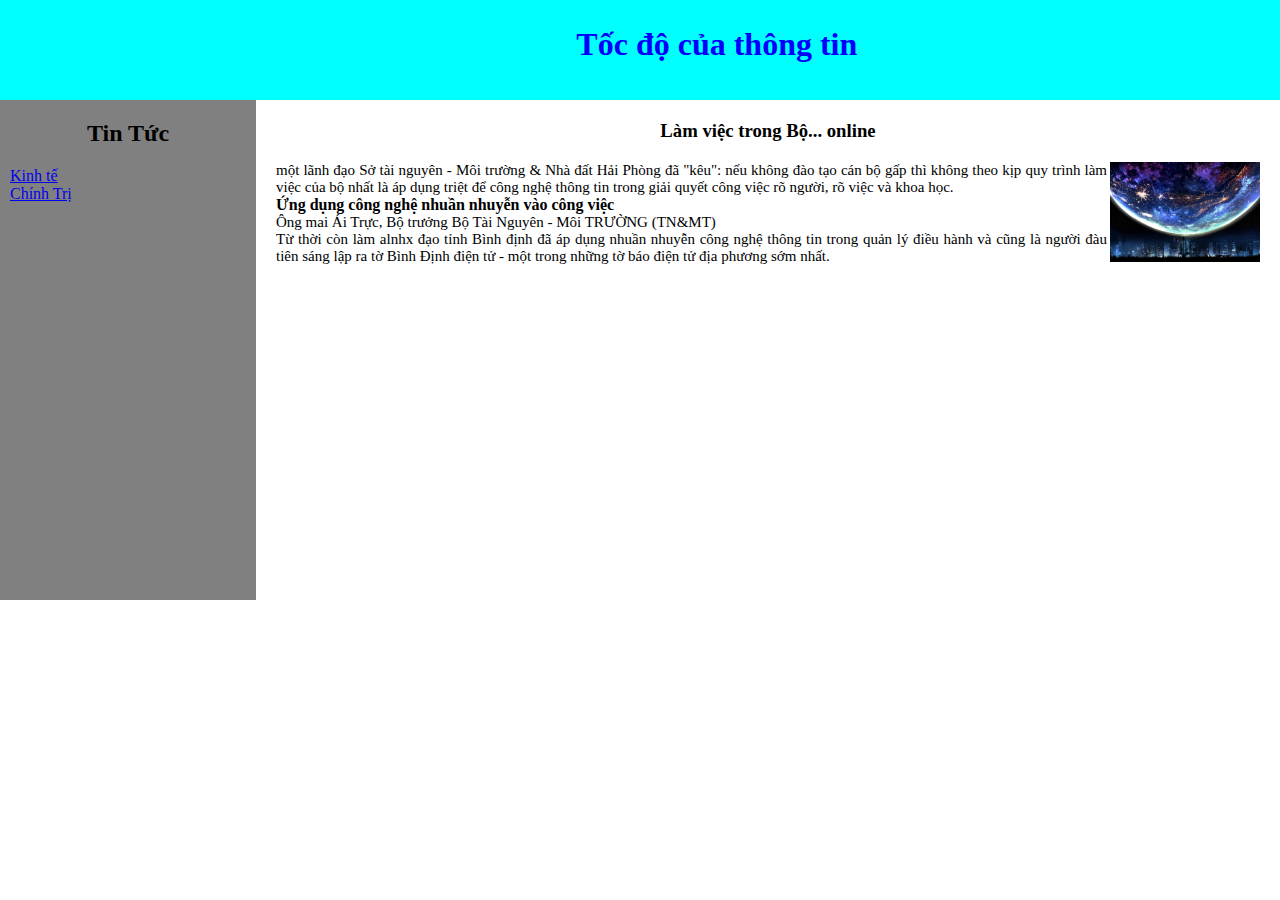
==== Web/Baitaptrentruong/bai16/Chinhtri.html @ 99ea793e "moi" ====
<!DOCTYPE html>
<html lang="en">
<head>
    <meta charset="UTF-8">
    <meta name="viewport" content="width=device-width, initial-scale=1.0">
    <link rel="stylesheet" href="bt1.css">
    <title>Bai 16</title>
</head>
<body>
    <header class="header">
        <h1>Tốc độ của thông tin</h1>
    </header>
    <div class="gop">
        <nav class="nav">
            <h2>Tin Tức</h2>
            <ul>
                <a href="KinhTe.html">Kinh tế</a> <br>
                <a href="Chinhtri.html">Chính Trị</a>
            </ul>
        </nav>

        <main class="main">
            <h3>Làm việc trong Bộ... online</h3>  
            <img src="galaxy.jpg" alt="anh galaxy" style="float: right;">
            <p>một lãnh đạo Sở tài nguyên - Môi trường & Nhà đất Hải Phòng đã "kêu": nếu không đào tạo cán bộ gấp thì không theo kịp quy trình làm việc của bộ nhất là áp dụng triệt để công nghệ thông tin trong giải quyết công việc rõ người, rõ việc và khoa học.</p>
            <h4>Ứng dụng công nghệ nhuần nhuyễn vào công việc</h4>
            <p>Ông mai Ái Trực, Bộ trưởng Bộ Tài Nguyên - Môi TRƯỜNG (TN&MT)<br>Từ thời còn làm alnhx đạo tỉnh Bình định đã áp dụng nhuần nhuyễn công nghệ thông tin trong quản lý điều hành và cũng là người đàu tiên sáng lập ra tờ Bình Định điện tử - một trong những tờ báo điện tử địa phương sớm nhất.</p>

        </main>
    </div>
</body>
</html>
---- Web/Baitaptrentruong/bai16/bt1.css ----
*{
    padding: 0;
    margin: 0;

}
.header{
    background: aqua;
    text-align: center;
    width: 100%;
    height: 100px; 
}

.header h1{
    padding-left: 12%;
    padding-top: 2%;
    color: blue;
}

.gop{
    display: flex;
    width: 100%;
}
.nav{
    background: gray;
    text-align: center;
    width: 20%;
    height: 500px;
}
.nav h2{
    margin: 20px;
}
.nav ul{
    text-align: start;
    padding-left: 10px;
}

.main{
    background: rgb(255, 255, 255);
    width: 80%;
    height: 500px;

}
.main h3{
    text-align: center;
    margin: 20px;  
}
.main img{
    width: 150px;
    height: 100px;
    padding-left: 3px;
    padding-right: 20px;
}
.main h4{
    margin-left: 20px;  
}
main p{
    text-align: justify;    /*dùng để căn đều văn bản*/
    padding-left: 20px;
    margin-right: 20px;
    font-size: 15px;
}
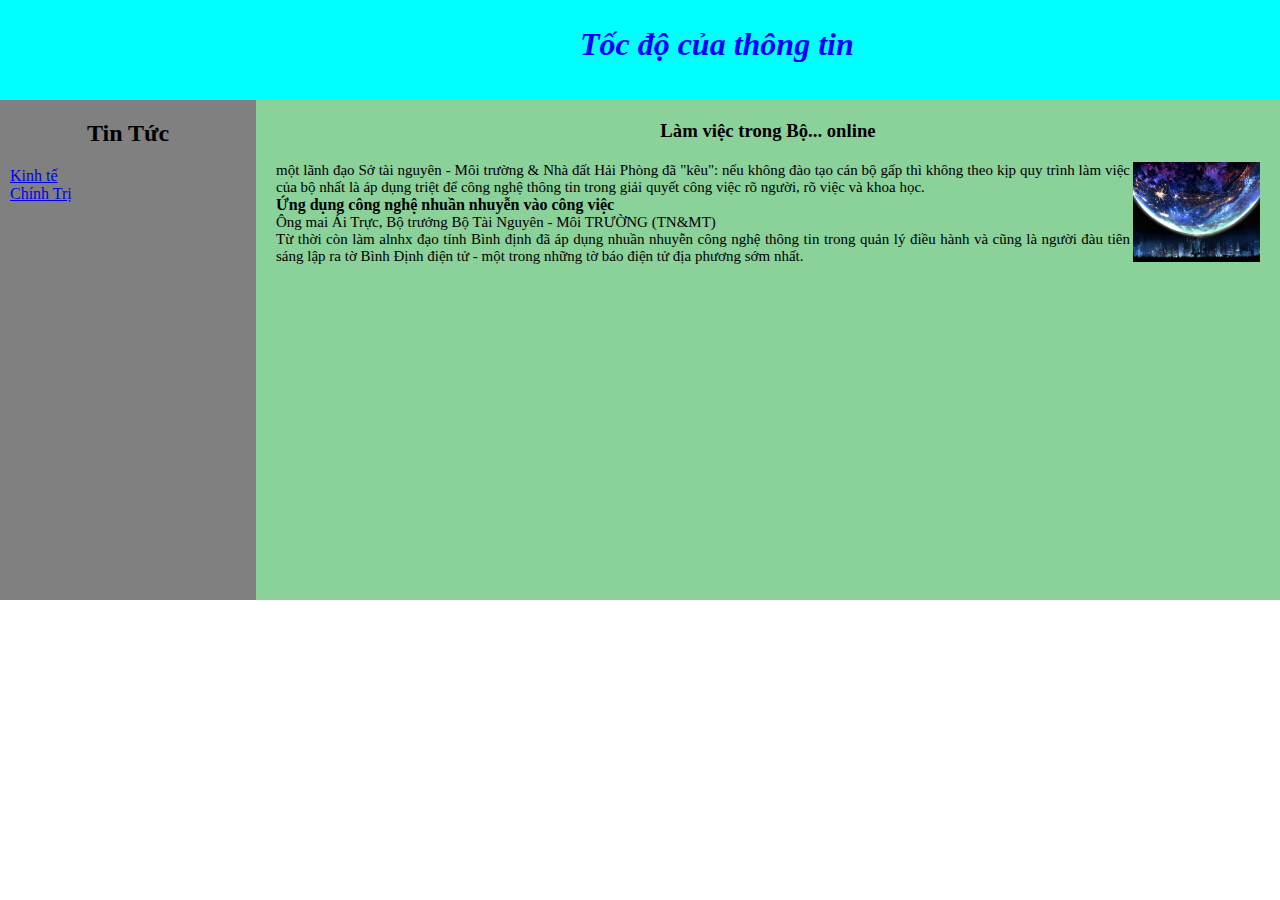
==== commit b40d3ed3: "moi" ====
--- a/Web/Baitaptrentruong/bai16/Chinhtri.html
+++ b/Web/Baitaptrentruong/bai16/Chinhtri.html
@@ -10,23 +10,21 @@
     <header class="header">
         <h1>Tốc độ của thông tin</h1>
     </header>
-    <div class="gop">
-        <nav class="nav">
-            <h2>Tin Tức</h2>
-            <ul>
-                <a href="KinhTe.html">Kinh tế</a> <br>
-                <a href="Chinhtri.html">Chính Trị</a>
-            </ul>
-        </nav>
+    <nav class="nav">
+        <h2>Tin Tức</h2>
+        <ul>
+            <a href="KinhTe.html">Kinh tế</a> <br>
+            <a href="Chinhtri.html">Chính Trị</a>
+        </ul>
+    </nav>
 
-        <main class="main">
-            <h3>Làm việc trong Bộ... online</h3>  
-            <img src="galaxy.jpg" alt="anh galaxy" style="float: right;">
-            <p>một lãnh đạo Sở tài nguyên - Môi trường & Nhà đất Hải Phòng đã "kêu": nếu không đào tạo cán bộ gấp thì không theo kịp quy trình làm việc của bộ nhất là áp dụng triệt để công nghệ thông tin trong giải quyết công việc rõ người, rõ việc và khoa học.</p>
-            <h4>Ứng dụng công nghệ nhuần nhuyễn vào công việc</h4>
-            <p>Ông mai Ái Trực, Bộ trưởng Bộ Tài Nguyên - Môi TRƯỜNG (TN&MT)<br>Từ thời còn làm alnhx đạo tỉnh Bình định đã áp dụng nhuần nhuyễn công nghệ thông tin trong quản lý điều hành và cũng là người đàu tiên sáng lập ra tờ Bình Định điện tử - một trong những tờ báo điện tử địa phương sớm nhất.</p>
+    <main class="main">
+        <h3>Làm việc trong Bộ... online</h3>  
+        <img src="galaxy.jpg" alt="anh galaxy" style="float: right;">
+        <p>một lãnh đạo Sở tài nguyên - Môi trường & Nhà đất Hải Phòng đã "kêu": nếu không đào tạo cán bộ gấp thì không theo kịp quy trình làm việc của bộ nhất là áp dụng triệt để công nghệ thông tin trong giải quyết công việc rõ người, rõ việc và khoa học.</p>
+        <h4>Ứng dụng công nghệ nhuần nhuyễn vào công việc</h4>
+        <p>Ông mai Ái Trực, Bộ trưởng Bộ Tài Nguyên - Môi TRƯỜNG (TN&MT)<br>Từ thời còn làm alnhx đạo tỉnh Bình định đã áp dụng nhuần nhuyễn công nghệ thông tin trong quản lý điều hành và cũng là người đàu tiên sáng lập ra tờ Bình Định điện tử - một trong những tờ báo điện tử địa phương sớm nhất.</p>
 
-        </main>
-    </div>
+    </main>
 </body>
 </html>--- a/Web/Baitaptrentruong/bai16/bt1.css
+++ b/Web/Baitaptrentruong/bai16/bt1.css
@@ -1,6 +1,8 @@
 *{
     padding: 0;
     margin: 0;
+    box-sizing: border-box;
+    font-style: initial;
 
 }
 .header{
@@ -8,23 +10,21 @@
     text-align: center;
     width: 100%;
     height: 100px; 
+
 }
 
 .header h1{
     padding-left: 12%;
     padding-top: 2%;
     color: blue;
-}
-
-.gop{
-    display: flex;
-    width: 100%;
+    font-style: italic;
 }
 .nav{
     background: gray;
     text-align: center;
     width: 20%;
     height: 500px;
+    float: left;
 }
 .nav h2{
     margin: 20px;
@@ -35,14 +35,15 @@
 }
 
 .main{
-    background: rgb(255, 255, 255);
+    background: rgb(139, 209, 154);
     width: 80%;
     height: 500px;
-
+    float: right;
 }
 .main h3{
     text-align: center;
     margin: 20px;  
+    
 }
 .main img{
     width: 150px;
